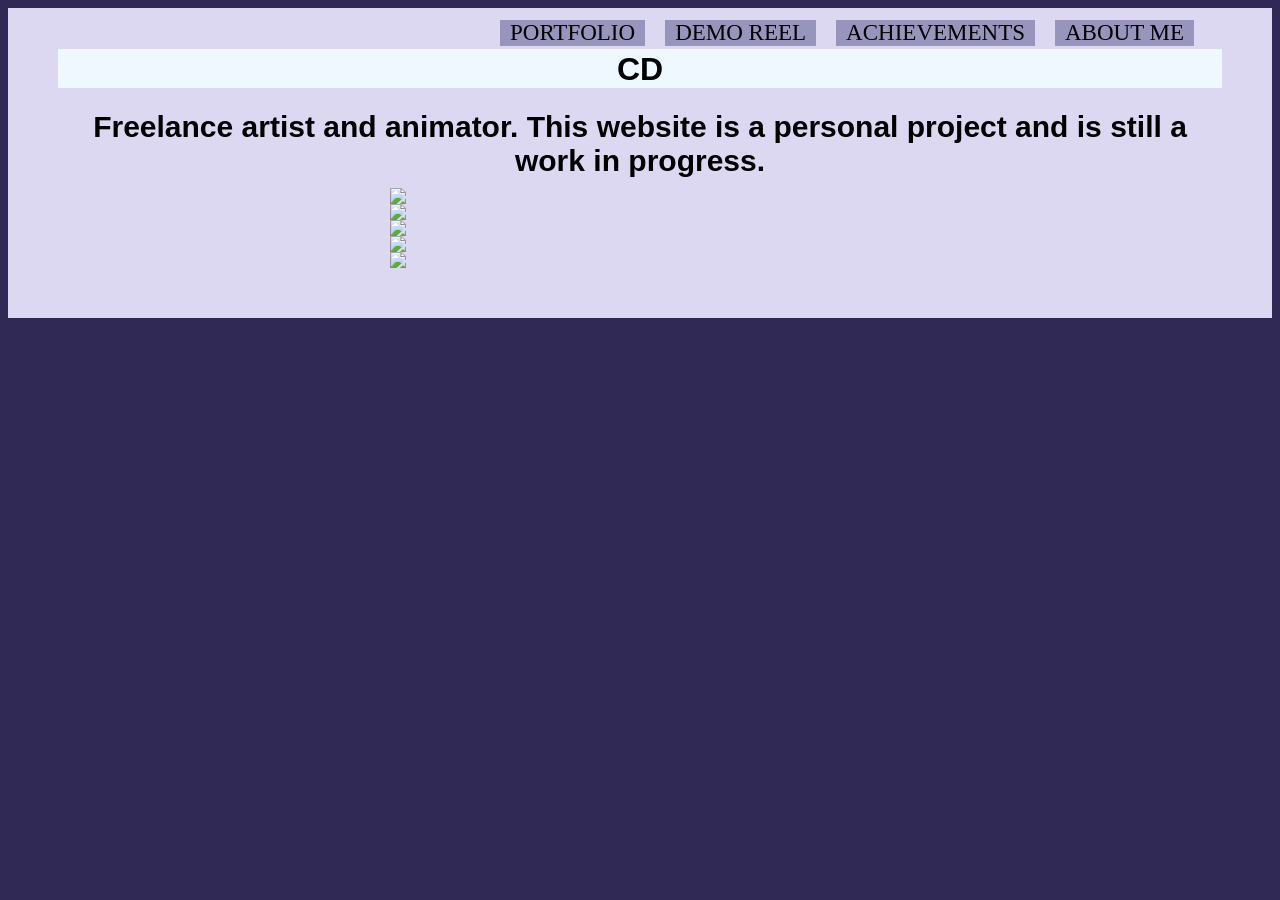
==== index.html @ 5116b044 "Add files via upload" ====
<!DOCTYPE html>
<html>

<head>

 <title>Portfolio Website</title>   


 <link rel="stylesheet" href="test.css">

</head>
<body>

    <script src="script.js"></script>

<div class = "block">

<div class = "topBlock">
    <h1>CD</h1>
<div class = "buttonList">

    <div id = "layers">
    <a id = 'homeButtons' href="portfolio.html">PORTFOLIO</a>
    </div>
    
    <div id = "layers">
    <a id = 'homeButtons' href="demoReel.html">DEMO REEL</a>
    </div>
    
    <div id = "layers">
        <a id = 'homeButtons' href="achievements.html">ACHIEVEMENTS</a>
        </div>
    
    <div id = "layers">
        <a id = 'homeButtons' href="aboutMe.html">ABOUT ME</a>
        </div>
    
    </div>

</div>

<h2>Freelance artist and animator. This website is a personal project and is still a work in progress.</h2>



<div id="slideshowContainer">
    
    <div class="fadeSlides">
    <img src="moon camille for website.jpg" id = "slidePic">
    </div>

    <div class="fadeSlides">
        <img src="Happy_Halloween! 2.PNG" id = "slidePic">
        </div>

        <div class="fadeSlides">
            <img src="Christmas_Insanity.PNG" id = "slidePic">
            </div>


        <div class="fadeSlides">
            <img src="Spinnn.png" id = "slidePic">
            </div>
        
            <div class="fadeSlides">
                <img src="greenpink ram for website.PNG" id = "slidePic">
                </div>            
        
       
</div>
</div>

<script>
let slideIndex = 0;

slideShow();

function slideShow() {
  let i;
  let slides = document.getElementsByClassName("fadeSlides");
  for (i = 0; i < slides.length; i++) {
    slides[i].style.display = "none";      
}
  slideIndex++;
  if (slideIndex > slides.length) {slideIndex = 1}
  slides[slideIndex-1].style.display = "block";
  setTimeout(slideShow, 4000); 
}

</script>

</body>


</html>
---- test.css ----
body {

    background-color: #302956;
    
    }

#layers{
    margin-right: 20px;
    background-color: #9795bc;
    padding-left: 10px;
    padding-right: 10px;
    float:left;
}

.buttonList{
    position: absolute;
    top: 20px;
    left: 500px;
    display: block;
    margin-right: auto;
    margin-left: auto;
}

#homeButtons{
    text-decoration: none;
    font-size: 23px;
    transition: 0.5s;
    color: black;
}


#homeButtons:hover,
#homeButtons:focus {
    color: rgb(101, 101, 101);
    text-decoration: none;
    cursor: pointer;
}


    h1 {
    padding-top: 2px;
    font-size: 200%; 
    font-family: 'Franklin Gothic Medium', 'Arial Narrow', Arial, sans-serif;
    text-align: center;
    background-color: aliceblue;
        
    }

    h2{
        font-size: 30px;
        padding-bottom: 10px;
        margin: 0px;
        text-align: center;
        font-family: Verdana, Geneva, Tahoma, sans-serif
    }
    
    
    h3{
    
    font-family: Impact, Haettenschweiler, 'Arial Narrow Bold', sans-serif;
    margin: auto;
    text-align: center;
    padding-bottom: 10px;
    
    
    }
    
    p{

    font-family: Verdana, Geneva, Tahoma, sans-serif;
    font-size: 150%;
    padding-bottom: 10px;
    
    }
    

    #image {
        height: auto;
        width: 170%;
        transition: .3s;
        border: 5px solid transparent;
    }

    #image:hover,
    #image:focus {
    color: #bbb;
    border: 1px solid black;
    text-decoration: none;
    cursor: pointer;
}

#sheet {
    height: auto;
    width: 65%;
    display: block;
    margin-left: auto;
    margin-right: auto;
    transition: .3s;
    border: 5px solid transparent;
}
    #sheet:hover,
    #sheet:focus {
    color: #bbb;
    text-decoration: none;
    cursor: pointer;
    border: 1px solid black;
}

    #sheet {
        height: auto;
        width: 65%;
        display: block;
    margin-left: auto;
    margin-right: auto;
    }

#gallery{
     display: grid;
     grid-template-columns: repeat(auto-fill, minmax(200px, 1fr));
     column-gap: 180px;
     row-gap: 5px;
     padding: 5px;
     margin-left: auto;
     margin-right: 150px;
}

#sheetGallery{
    display: grid;
    gap: 20px;
}


.modal {
    display: none;
    position: fixed;
    z-index: 1;
    padding-top: 100px;
    left: 0;
    top: 0;
    width: 100%;
    height: 100%;
    overflow: auto;
    background-color: rgba(0, 0, 0, 0.9);
}

.modal-content {
    margin: auto;
    display: block;
    max-width: 90%;
    max-height: 90%;
}

.close {
    position: absolute;
    top: 15px;
    right: 35px;
    color: #f1f1f1;
    font-size: 40px;
    font-weight: bold;
    transition: 0.3s;
}

.close:hover,
.close:focus {
    color: #bbb;
    text-decoration: none;
    cursor: pointer;
}

.right {
    position: absolute;
    top: 50%;
    right: 35px;
    color: #f1f1f1;
    font-size: 100px;
    font-weight: bold;
    transition: 0.3s;
}

.right:hover,
.right:focus {
    color: #bbb;
    text-decoration: none;
    cursor: pointer;
}

.left {
    position: absolute;
    top: 50%;
    left: 35px;
    color: #f1f1f1;
    font-size: 100px;
    font-weight: bold;
    transition: 0.3s;
}

.left:hover,
.left:focus {
    color: #bbb;
    text-decoration: none;
    cursor: pointer;
}


#videoPlayer{
    display: block;
    margin-left: auto;
    margin-right: auto;
    width: 480px;
    height: 270px;
    padding-bottom: 1px;
    padding-top: 5px;
    border-color: black;
    border-style:solid;
    border-width: .1cm;
}

#home{
    position: fixed;
    top: 10px;
    right: 10px;
    transition: 0.3s;
    text-decoration: none;
    font-size: 25px;
    color: black;
    background-color: #9795bc;
}

#home:hover,
#home:focus {
    color: #bbb;
    text-decoration: none;
    cursor: pointer;
}

* {box-sizing: border-box}

#slidePic{
    width: 50%;
   display: block;
   margin-left: auto;
   margin-right: auto;
}

#slideshow{
    display: flexbox;

}

#slideshowContainer{
    max-width: 1000px;
    position: relative;
    margin: auto;
    display: block;
    margin-left: auto;
    margin-right: auto;
}


.fadeSlides{
    animation-name: fade;
    animation-duration: 2s;
}

@keyframes fade{
    from {
        opacity: .4;
      }
    
      to {
        opacity: 1;
      }
    
}


.block{
    background-color: #dcd8f2;
    display: block;
    margin-right: auto;
    margin-left: auto;
    padding: 50px;
    padding-top: 20px;

}

.galleryButton{
    font-size: 100px;
}

@media screen and (max-width: 900px) {
    .column {
      width: 50%;
    }
  }
  
  @media screen and (max-width: 600px) {
    .column {
      width: 100%;
    }
  }

  #modImage{
    width: 40%;
    display: block;
    margin-left: auto;
    margin-right: auto;

  }

  #modSheet{
    width: 50%;
    display: block;
    margin-top: 200px;
    margin-bottom: auto;
    margin-left: auto;
    margin-right: auto;
    top: 50%;

  }
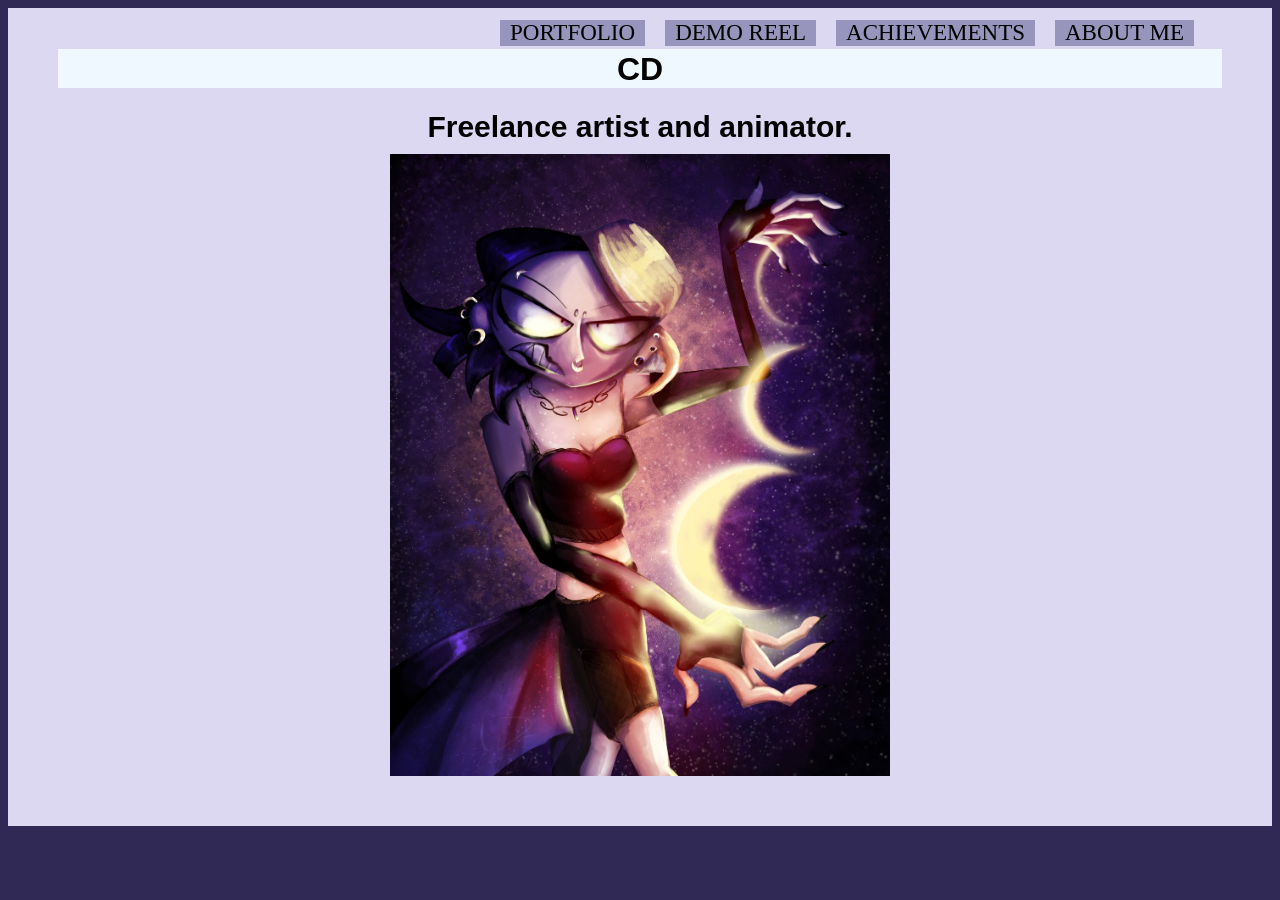
==== commit 9b0c385b: "Add files via upload" ====
--- a/index.html
+++ b/index.html
@@ -2,7 +2,7 @@
 <html>
 
 <head>
-
+<meta name="viewport" content="width=device-width, initial-scale=1.0">
  <title>Portfolio Website</title>   
 
 
@@ -39,7 +39,7 @@
 
 </div>
 
-<h2>Freelance artist and animator. This website is a personal project and is still a work in progress.</h2>
+<h2>Freelance artist and animator.</h2>
 
 
 
@@ -79,7 +79,7 @@
   let i;
   let slides = document.getElementsByClassName("fadeSlides");
   for (i = 0; i < slides.length; i++) {
-    slides[i].style.display = "none";      
+    slides[i].style.display = "none";   
 }
   slideIndex++;
   if (slideIndex > slides.length) {slideIndex = 1}
--- a/test.css
+++ b/test.css
@@ -12,6 +12,10 @@
     float:left;
 }
 
+[class*="col-"] {
+    width: 100%;
+  }
+
 .buttonList{
     position: absolute;
     top: 20px;
@@ -39,6 +43,8 @@
 
     h1 {
     padding-top: 2px;
+    padding-right: 10px;
+    padding-left: 10px;
     font-size: 200%; 
     font-family: 'Franklin Gothic Medium', 'Arial Narrow', Arial, sans-serif;
     text-align: center;
@@ -78,7 +84,7 @@
         height: auto;
         width: 170%;
         transition: .3s;
-        border: 5px solid transparent;
+        border: 3px solid transparent;
     }
 
     #image:hover,
@@ -96,7 +102,7 @@
     margin-left: auto;
     margin-right: auto;
     transition: .3s;
-    border: 5px solid transparent;
+    border: 3px solid transparent;
 }
     #sheet:hover,
     #sheet:focus {
@@ -318,3 +324,36 @@
     top: 50%;
 
   }
+
+  #trillium{
+    width: 350px;
+    height: 500px;
+    display: block;
+    margin-left: auto;
+    margin-right: auto;
+    padding-bottom: -10px;
+  }
+
+  .modalSlides{
+    animation-name: thisFade;
+    animation-duration: .5s;
+  }
+
+  @keyframes thisFade{
+    from {
+        translate: 5vw 0;
+      }
+    
+      to {
+        translate: 0 0;
+      }
+  }
+
+  #center{
+    text-align: center;
+  }
+
+  .caption{
+    text-align: center;
+    padding-top: -10px;
+  }
